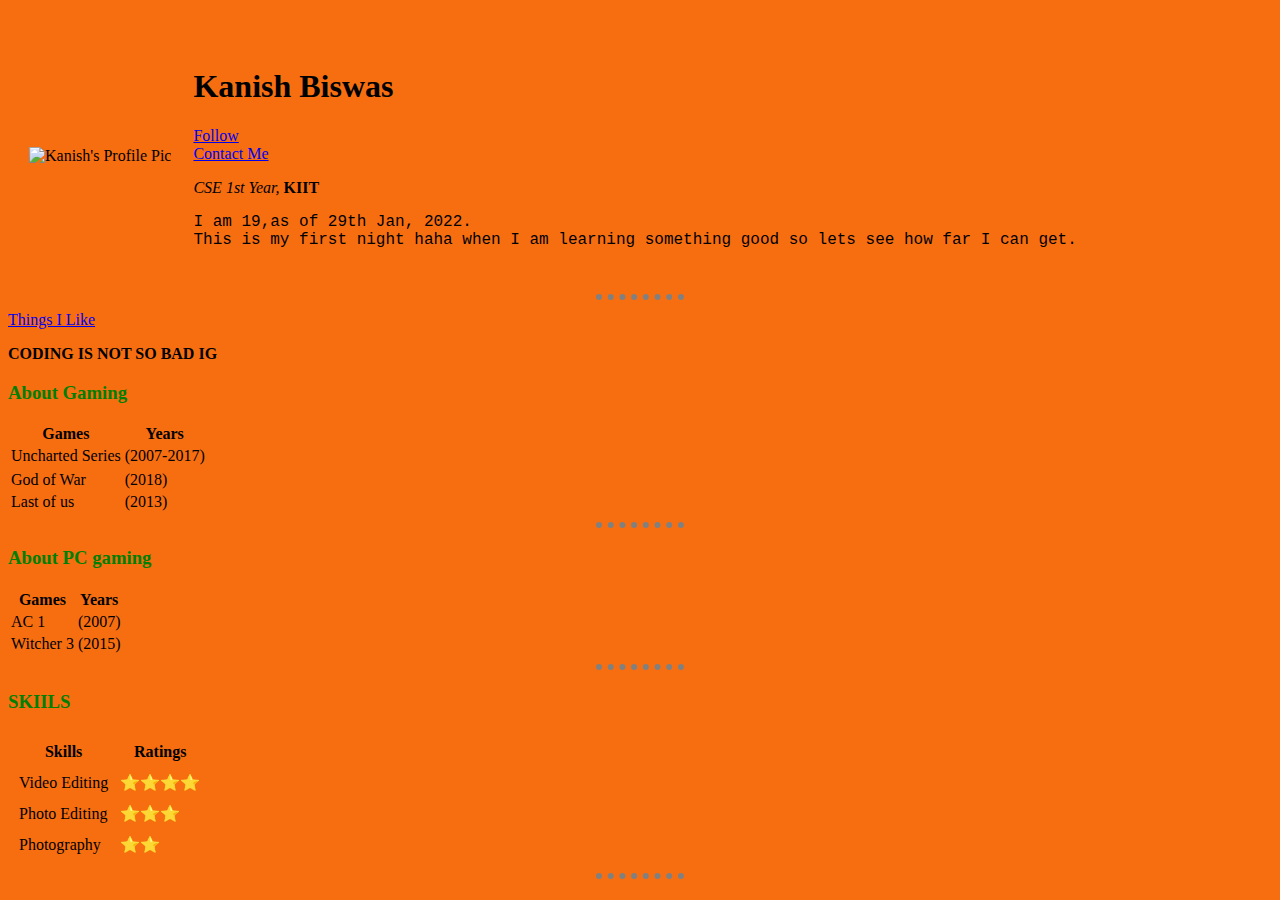
==== index.html @ 3313c014 "1.0.0" ====
<!DOCTYPE html>
<html lang="en" dir="ltr">

<head>
  <meta charset="utf-8">
  <title>Kanish Biswas's personal site</title><br />

<link rel="stylesheet" href="css/styles.css">
</head>


<body>
  <table cellspacing="20">
    <tr>
      <td><img src="https://pbs.twimg.com/profile_images/1488962772444790784/zh-BGN5v_400x400.png" alt="Kanish's Profile Pic"><br /></td>
      <td>
        <h1>Kanish Biswas</h1>
        <a href="SM.html">Follow</a><br>
        <a href="contactme.html">Contact Me</a>

        <p>
          <em>CSE 1st Year,</em> <strong>KIIT</strong>
        </p>
        <p class="p1">
          I am 19,as of 29th Jan, 2022.<br />
          This is my first night haha when I am learning something good
          so lets see how far I can get.
        </p>
      </td>
    </tr>
  </table>


  <hr size="5">
  <a href="whatIlike.html">Things I Like</like></a>


  <p><strong>CODING IS NOT SO BAD IG</strong></p>
  <h3>About Gaming</h3>
  <table>
    <thead>
      <th>Games</th>
      <th>Years</th>
    <tbody>
      <td>Uncharted Series</td>
      <td>(2007-2017) </td>
      <tr>
      </tr>
      <tr>
        <td>God of War</td>
        <td>(2018)</td>
      </tr>
      <tr>
        <td>Last of us</td>
        <td>(2013)</td>
      </tr>
    </tbody>
    </thead>
  </table>
  <hr size "5">
  <h3>About PC gaming</h3>
  <table>
    <thead>
      <th>Games</th>
      <th>Years</th>
    <tbody>
      <td>AC 1</td>
      <td>(2007)</td>
      <tr>
        <td>Witcher 3</td>
        <td>(2015)</td>
      </tr>
    </tbody>
    </thead>
  </table>
  <hr size="5">
  <h3>SKIILS</h3>
  <table cellspacing="10">
    <thead>
      <th>Skills</th>
      <th>Ratings</th>
    </thead>
    <tbody>
      <td>Video Editing</td>
      <td>⭐⭐⭐⭐</td>
      <tr>
        <td>Photo Editing</td>
        <td>⭐⭐⭐</td>
      </tr>
      <tr>
    <td>Photography</td>  <td>⭐⭐</td>
      </tr>
    </tbody>
  </table>
  </td>
  </tr>
  </table>

  <hr size="5">
  </ol>
</body>

</html>
---- css/styles.css ----
body{
  background-color:#F76E11;
}
h3{
  color: green;
}

.p1  {
  font-family: "Lucida Console", "Courier New", monospace;
}
hr
{
  border-style: none;
  border-top-style: dotted;
  border-color: grey;
  border-width: 6px;
  width:7%;
}
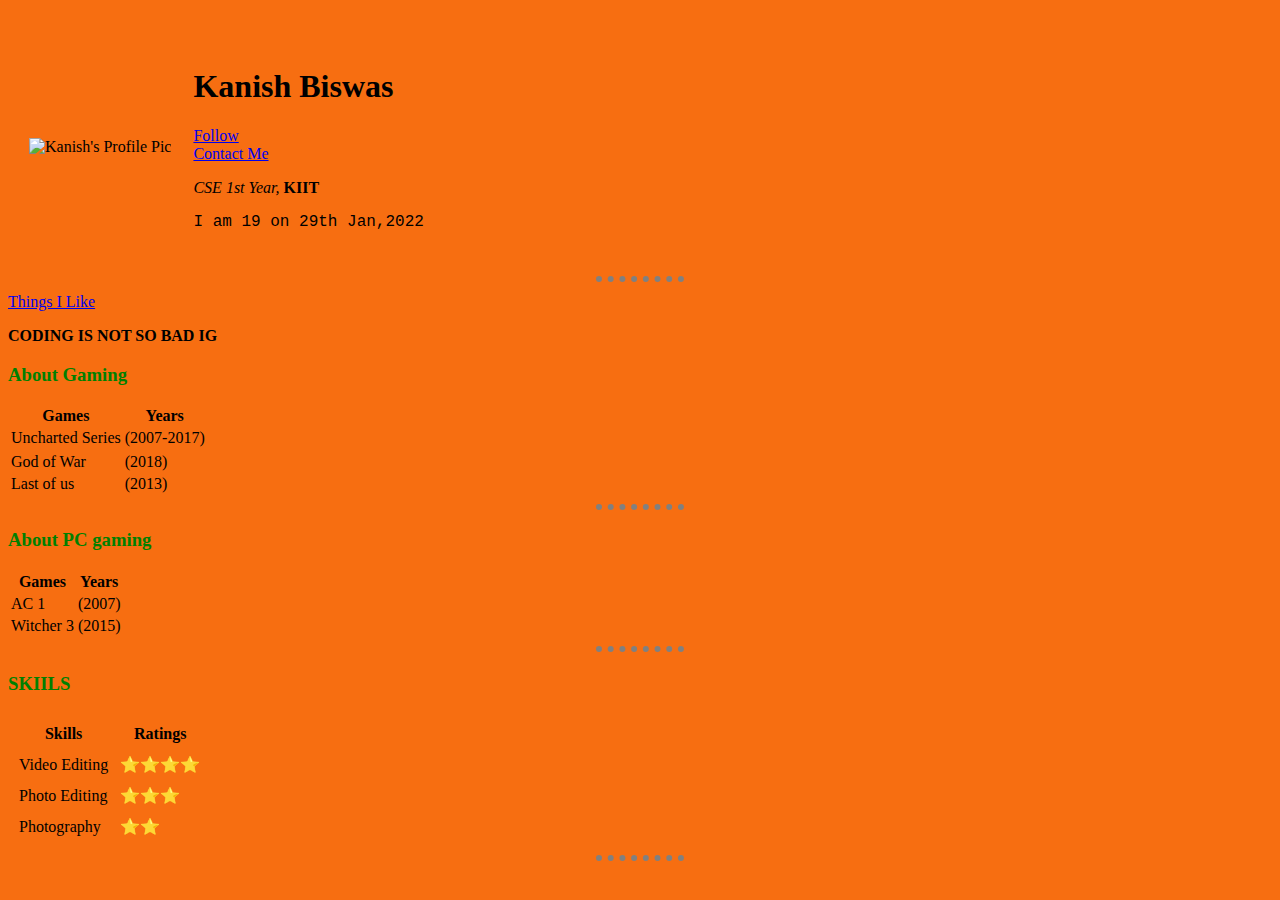
==== commit 06b71f4f: "1.0.1" ====
--- a/index.html
+++ b/index.html
@@ -22,9 +22,7 @@
           <em>CSE 1st Year,</em> <strong>KIIT</strong>
         </p>
         <p class="p1">
-          I am 19,as of 29th Jan, 2022.<br />
-          This is my first night haha when I am learning something good
-          so lets see how far I can get.
+           I am 19 on 29th Jan,2022
         </p>
       </td>
     </tr>
